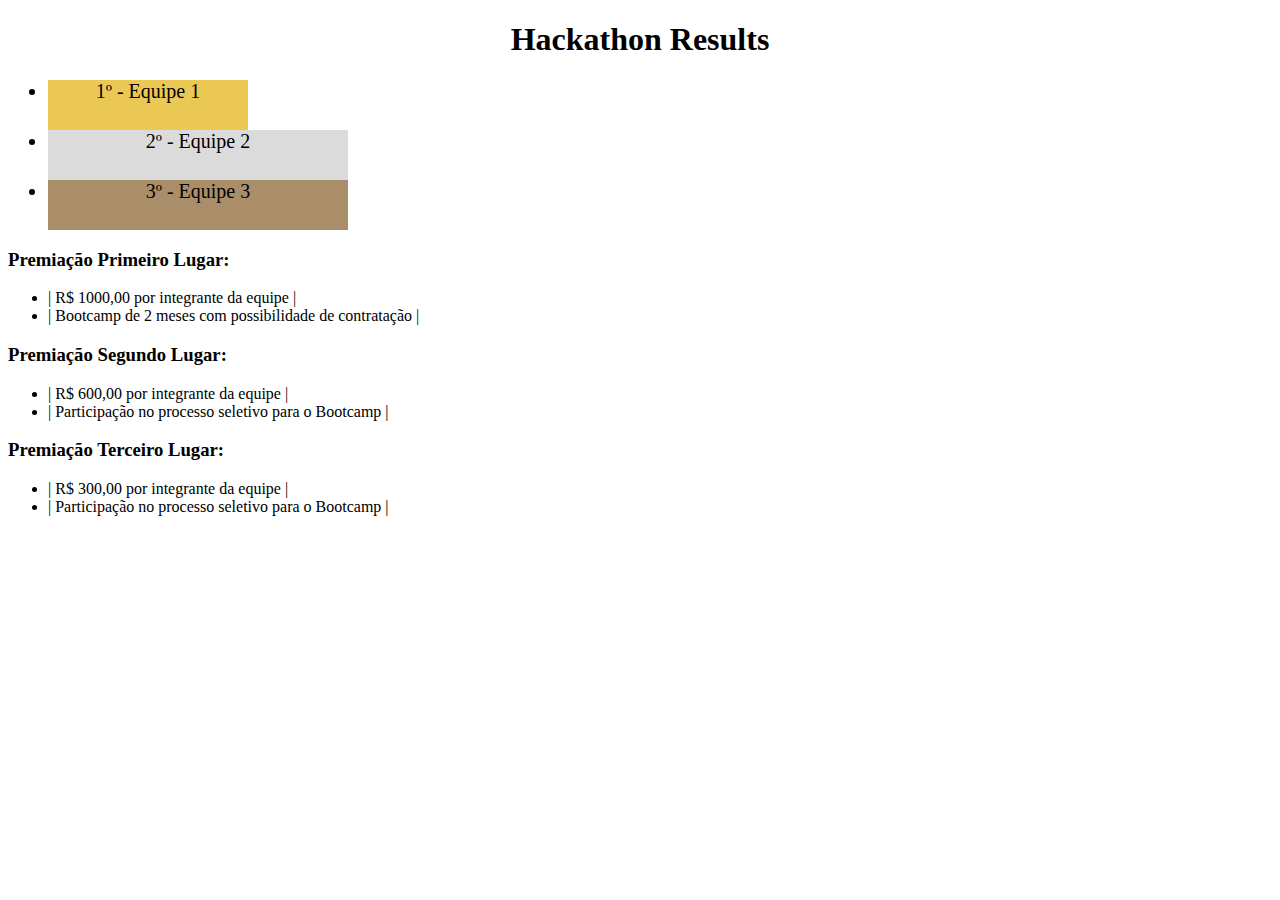
==== fundamentos/bloco-3-introducao-a-html-e-css/dia-4-html-semantico/para-fixar/index.html @ 5d4428a3 "cria arquivo html ex.1" ====
<!DOCTYPE html>
<html lang="pt">
  <head>
    <meta charset="UTF-8">
    <meta name="viewport" content="width=device-width, initial-scale=1.0">
    <title>Ranking</title>
    <style>
      h1 {
        text-align: center;
      }

      .first {
        background-color: rgb(235, 200, 84);
        font-size: 20px;
        height: 50px;
        text-align: center;
        width: 200px;
      }

      .second {
        background-color: rgb(219, 219, 219);
        font-size: 20px;
        height: 50px;
        text-align: center;
        width: 300px;
      }

      .third {
        background-color: rgb(170, 142, 106);
        font-size: 20px;
        height: 50px;
        text-align: center;
        width: 300px;
      }

    </style>
  </head>
  <body>
    <header>
      <h1>Hackathon Results</h1>
    </header>
    <section>
      <ul>
        <li class="first">1º - Equipe 1</li>
        <li class="second">2º - Equipe 2</li>
        <li class="third">3º - Equipe 3</li>
      </ul>
    </section>
    <section>
      <h3>Premiação Primeiro Lugar:</h3>
      <ul>
        <li>| R$ 1000,00 por integrante da equipe |</li>
        <li>| Bootcamp de 2 meses com possibilidade de contratação |</li>
      </ul>
      <h3>Premiação Segundo Lugar:</h3>
      <ul>
        <li>| R$ 600,00 por integrante da equipe |</li>
        <li>| Participação no processo seletivo para o Bootcamp |</li>
      </ul>
      <h3>Premiação Terceiro Lugar:</h3>
      <ul>
        <li>| R$ 300,00 por integrante da equipe |</li>
        <li>| Participação no processo seletivo para o Bootcamp |</li>
      </ul>
    </section>
  </body>
</html>
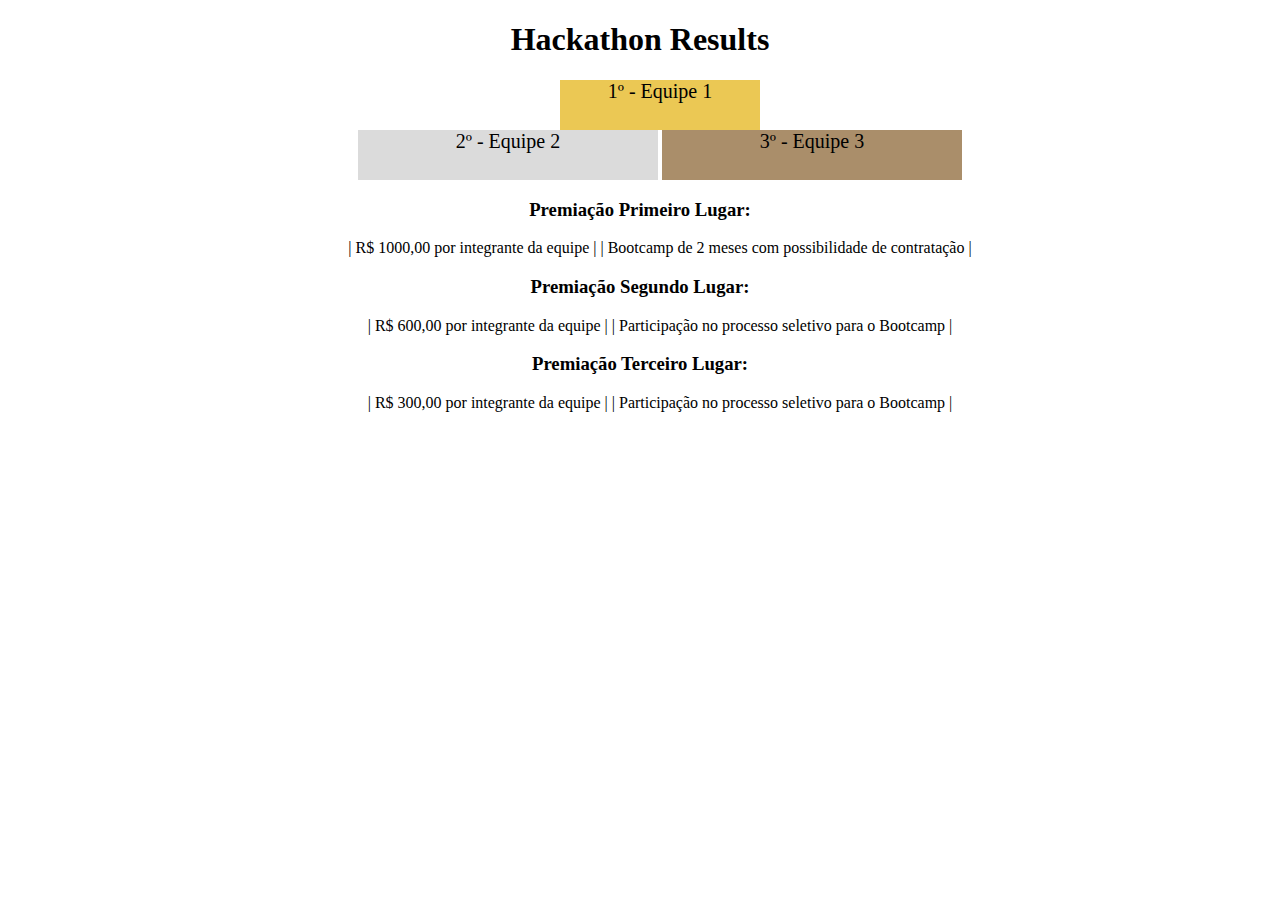
==== commit 661a5721: "conclui o exercicio" ====
--- a/fundamentos/bloco-3-introducao-a-html-e-css/dia-4-html-semantico/para-fixar/index.html
+++ b/fundamentos/bloco-3-introducao-a-html-e-css/dia-4-html-semantico/para-fixar/index.html
@@ -5,6 +5,10 @@
     <meta name="viewport" content="width=device-width, initial-scale=1.0">
     <title>Ranking</title>
     <style>
+      section
+      {
+        text-align: center;
+      } 
       h1 {
         text-align: center;
       }
@@ -15,6 +19,8 @@
         height: 50px;
         text-align: center;
         width: 200px;
+        display: block;
+        margin: auto;
       }
 
       .second {
@@ -23,6 +29,7 @@
         height: 50px;
         text-align: center;
         width: 300px;
+        display: inline-block;
       }
 
       .third {
@@ -31,6 +38,11 @@
         height: 50px;
         text-align: center;
         width: 300px;
+        display: inline-block;
+      }
+      li
+      {
+        display: inline;
       }
 
     </style>
